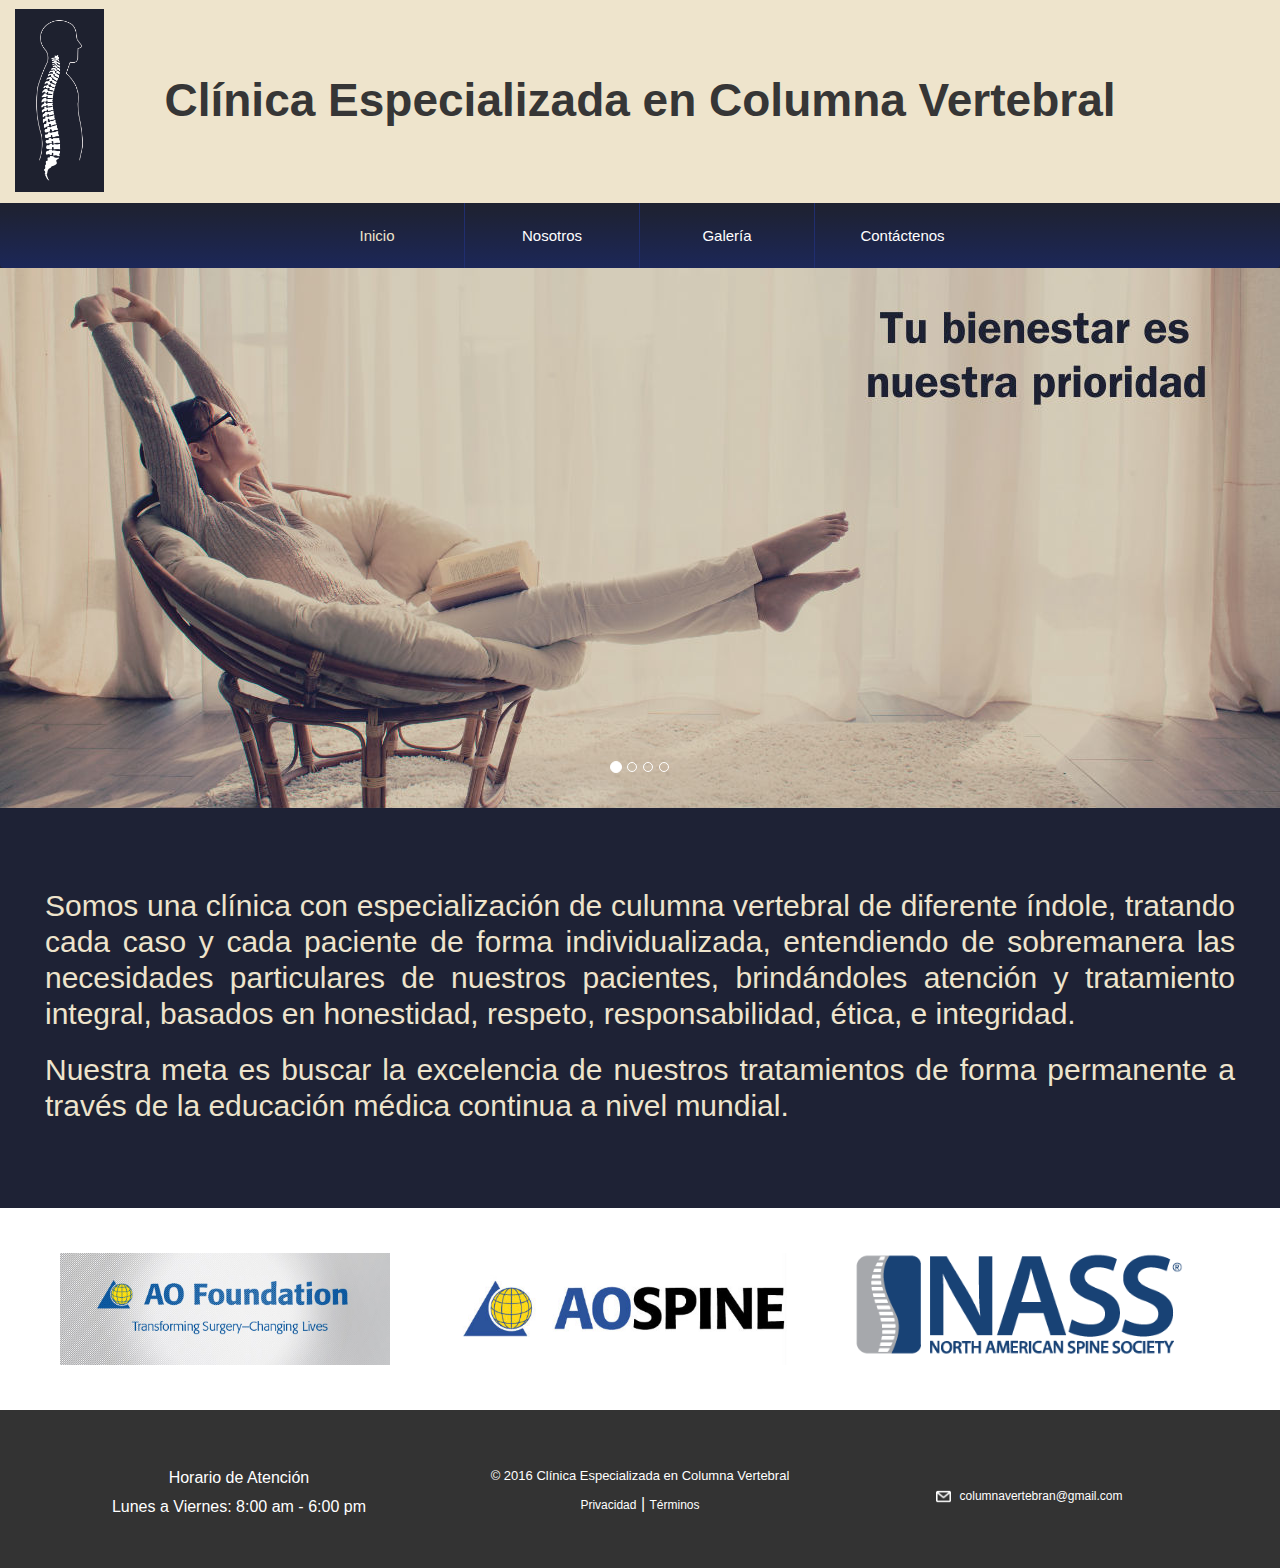
==== index.html @ 1b7882a1 "add new page galery and assets" ====
<!DOCTYPE html>
 <html>
<head>
    <meta charset="utf-8">
    <meta name="viewport" content="width=device-width, initial-scale=1.0, user-scalable=no">
<title>Cl&iacute;nica de Columna Vetebral</title>
	    <link rel="stylesheet" type="text/css" href="css/bootstrap.css">
 <link rel="stylesheet" type="text/css" href="css/all.css">
  <link rel="stylesheet" type="text/css" href="css/figuras.css">
 <link rel="stylesheet" type="text/css" href="css/fonts.css">
</head>

<div class="contenedor">
<header>

<img src="images/logo.png">
<h1>Clínica Especializada en Columna Vertebral</h1>

</header>

<nav class="navbar navbar-default">
  <div class="container-fluid">
    <!-- Brand and toggle get grouped for better mobile display -->
    <div class="navbar-header">
      <button type="button" class="navbar-toggle collapsed" data-toggle="collapse" data-target="#bs-example-navbar-collapse-1" aria-expanded="false">
        <span class="sr-only">Toggle navigation</span>
        <span class="icon-bar"></span>
        <span class="icon-bar"></span>
        <span class="icon-bar"></span>
      </button>
    </div>

    <!-- Collect the nav links, forms, and other content for toggling -->
    <div class="collapse navbar-collapse" id="bs-example-navbar-collapse-1">
      <ul class="nav navbar-nav">
        <li class="active"><a href="index.html" class="borde">Inicio <span class="sr-only">(current)</span></a></li>
        <li class="dropdown menu-1 borde">
          <a href="#" class="dropdown-toggle" data-toggle="dropdown" role="button" aria-haspopup="true" aria-expanded="false">Nosotros</a>
          <ul class="dropdown-menu menu-2">
            <li><a href="acerca.html">Dr. Mario Bran</a></li>
            <li><a href="acerca_sofia.html">Sofia Hernández</a></li>
          </ul>
        </li>
        <li><a href="galeria.html" class="borde">Galer&iacute;a</a></li>
        <li><a href="#">Contáctenos</a></li>

      </ul>
    </div><!-- /.navbar-collapse -->
  </div><!-- /.container-fluid -->
</nav>

<body>

<div id="myCarousel" class="carousel slide" data-ride="carousel">

  <!-- Indicators -->
  <ol class="carousel-indicators">
    <li data-target="#myCarousel" data-slide-to="0" class="active"></li>
    <li data-target="#myCarousel" data-slide-to="1"></li>
    <li data-target="#myCarousel" data-slide-to="2"></li>
    <li data-target="#myCarousel" data-slide-to="3"></li>
  </ol>

  <!-- Wrapper for slides -->
  <div class="carousel-inner" role="listbox">
    <div class="item active">
      <img src="images/sliderejemplo2.jpg" alt="bienestar">
    </div>

    <div class="item">
        <img src="images/slider muestra.jpg" alt="muestra">

    </div>

  <div class="item">
    <img src="images/doc.jpg" alt="doctor">
    </div>

    <div class="item">
    <img src="images/slidercolumna.jpg" alt="columna">
    </div>



  </div>

  <!-- Left and right controls -->
  <!--a class="left carousel-control" href="#myCarousel" role="button" data-slide="prev">
    <span class="glyphicon glyphicon-chevron-left" aria-hidden="true"></span>
    <span class="sr-only">Previous</span>
  </a>
  <a class="right carousel-control" href="#myCarousel" role="button" data-slide="next">
    <span class="glyphicon glyphicon-chevron-right" aria-hidden="true"></span>
    <span class="sr-only">Next</span>
  </a-->
</div>

<section class="bienvenida">
<h2>
Somos una clínica con especialización de culumna vertebral de diferente índole, tratando cada caso y cada paciente de forma individualizada, entendiendo de sobremanera las necesidades particulares de nuestros pacientes, brindándoles atención y tratamiento integral, basados en honestidad, respeto, responsabilidad, ética, e integridad.
<h2>
Nuestra meta es buscar la excelencia de nuestros tratamientos de forma permanente a través de la educación médica continua a nivel mundial.
</h2>

</section>

<section class="asociados">
<div class="row">

<div class="col-md-4">
<img src="images/aofundation logo.jpg">
</div>

<div class="col-md-4">
<img src="images/aospine.jpg">
</div>

<div class="col-md-4">
<img src="images/nasslogo.png">
</div>

</div>


</section>

<footer>
  <div class="row">

  <div class="col-md-4">
  <div class="horario">
  <h3>Horario de Atenci&oacute;n</h3>
  <p>Lunes a Viernes: 8:00 am - 6:00 pm</p>
  </div>
  </div>

  <div class="col-md-4">
  <div class="terminos">
  <h2>&copy; 2016 Cl&iacute;nica Especializada en Columna Vertebral</h2>
  <p><a href="privacidad">Privacidad</a> | <a href="terminos">T&eacute;rminos</a></p>
  </div>
  </div>

  <div class="col-md-4">
  <div class="correo">
  <img src="images/sobre.png"><p><a href="mailto:columnavertebran@gmail.com">columnavertebran@gmail.com</p></a>
  </div>
  </div>
  </div>
</footer>

</div>

<script src="js/jquery.js"></script>
<script src="js/bootstrap.min.js"></script>
<script type="text/javascript">

// Dropdown Menu Fade
jQuery(document).ready(function(){
  $(".menu-1").hover(
      function() { $('.menu-2', this).stop().fadeIn("fast");
      },
      function() { $('.menu-2', this).stop().fadeOut("fast");
  });
});

</script>
</body>

</html>
---- css/all.css ----
*{
text-decoration: none !important;
outline: 0 !important;
}
.row {
  margin: 0 !important;
  padding: 0;
}
body {
	-webkit-font-smoothing: antialiased;
	background-color: #1E2235
}
.contenedor{
	width: 1280px;
	margin: auto;
  -webkit-box-shadow: 0px 0px 9px 1px rgba(0,0,0,0.32);
-moz-box-shadow: 0px 0px 9px 1px rgba(0,0,0,0.32);
box-shadow: 0px 0px 9px 1px rgba(0,0,0,0.32);
}
header {
    background-color: #EEE4CC;
    position: relative;
    height: 203px;
}
header h1 {
    text-align: center;
    /* padding: 35px; */
    position: relative;
    font-family: 'Helvetica';
    font-weight: bold;
    top: -158px;
    font-size: 46px;
    color: #363636;
}
header img {
    width: 119px;
    padding: 15px;
    position: relative;
    top: -6px;
}
.navbar-default{
	border: transparent;
  margin-bottom: 0;
}
.navbar-nav {
    width: 700px;
    margin: auto;
    text-align: center;
    float: none;
}
.navbar-nav > li {
    float: left;
    width: 25%;
}
.navbar-default .navbar-nav > li > a {
    color: #fff;
    font-size: 15px;
    font-weight: 500;
    transition: all 0.3s ease;
 -webkit-transition: all 0.3s ease;
 -moz-transition: all 0.3s ease;
 -o-transition: all 0.3s ease;
 -ms-transition: all 0.3s ease;
}
.borde{
  border-right: 1px solid #202e6f;
}
.navbar-default .navbar-nav > li > a:hover {
  color: #eee4cc;
  transition: all 0.3s ease;
 -webkit-transition: all 0.3s ease;
 -moz-transition: all 0.3s ease;
 -o-transition: all 0.3s ease;
 -ms-transition: all 0.3s ease;
}
.navbar-default .navbar-nav > li > a:focus{
  color: #eee4cc;
  transition: all 0.3s ease;
 -webkit-transition: all 0.3s ease;
 -moz-transition: all 0.3s ease;
 -o-transition: all 0.3s ease;
 -ms-transition: all 0.3s ease;
}
.navbar-nav > li > a {
    padding-top: 23px;
    padding-bottom: 22px;
    color: #fff;
}
.navbar-default .navbar-nav > .active > a, .navbar-default .navbar-nav > .active > a:hover, .navbar-default .navbar-nav > .active > a:focus {
    color: #eee4cc;
    background-color: transparent;
}
nav {
position: relative;
height: 65px;
background: rgba(30,33,47,1);
border: none;
background: -moz-linear-gradient(top, rgba(30,33,47,1) 0%, rgba(28,39,88,1) 100%);
background: -webkit-gradient(left top, left bottom, color-stop(0%, rgba(30,33,47,1)), color-stop(100%, rgba(28,39,88,1)));
background: -webkit-linear-gradient(top, rgba(30,33,47,1) 0%, rgba(28,39,88,1) 100%);
background: -o-linear-gradient(top, rgba(30,33,47,1) 0%, rgba(28,39,88,1) 100%);
background: -ms-linear-gradient(top, rgba(30,33,47,1) 0%, rgba(28,39,88,1) 100%);
background: linear-gradient(to bottom, rgba(30,33,47,1) 0%, rgba(28,39,88,1) 100%);
filter: progid:DXImageTransform.Microsoft.gradient( startColorstr='#1e212f', endColorstr='#1c2758', GradientType=0 );
}
nav ul{
width: 60%;
margin: auto;
}
.bienvenida {
    padding: 45px;
    text-align: justify;
    height: 400px;
}
.bienvenida h2 {
    color: #eee4cc;
    line-height: 36px;
    font-family: 'Helvetica';
    position: relative;
    top: 15px;
}
.asociados {
    position: relative;
    padding: 45px;
    background: #fff;
}
.asociados .col-md-4{
	    width: 33.33333333%;
}
.asociados img {
	width: 90%;
}
footer {
    background: #333333;
    position: relative;
    padding: 3%;
    color:#fff;
}
footer .col-md-4 img {
    width: 15px;
    position: relative;
    top: 36px;
    left: 80px;
}

footer .row .col-md-4 .horario h3 {
    font-size: 16px;
    position: relative;
    text-align: center;
    font-family: 'Helvetica';

}
footer .row .col-md-4 p {
    font-size: 16px;
    position: relative;
	text-align: center;
    font-family: 'Helvetica';
}
footer .row .col-md-4 .terminos h2 {
    font-size: 13px;
    font-family: 'Helvetica';
    position: relative;
    text-align: center;
}
footer .row .col-md-4 p a {
    text-align: center;
    font-size: 12px;
    color: #fff;
}
footer .row .col-md-4 .correo p {
    font-size: 12px;
    text-align: center;
    font-family: 'Helvetica';
    position: relative;
    top: 19px;
}


.acerca {
    position: relative;
    padding: 45px;
    background: #EEE4CC;
    height: auto;
}

.acerca .row {
    padding-top: 60px;
}

.infodr h1{
    font-family: 'helvetica';
    font-size: 34px;
    font-weight: bold;
    color: #1E2235;
    margin-bottom: 0;
}
.infodr h2{
    font-size: 24px;
    text-align: justify;
    color: #1E2235;
    margin-top: 5px;
    font-style: italic;
    font-family: 'helvetica';
}
.infodr p{
    font-size: 18px;
    text-align: justify;
    color: #1E2235;
    font-family: 'helvetica';
}

.bordefoto {
    padding: 63% 53%;
    top: 100px;
    position: absolute;
    border: rgba(176, 224, 230, 0.38) 1px solid;
    border-radius: 3px;
}
.fotodr img {
    padding-top: 28px;
    padding-left: 10px;
    top: 88px;
    position: relative;
}
.col-md-push-6 {
    left: 5%;
}
.col-md-push-4 {
    padding: 0;
    left: 0;
    width: 710px;
}
.dropdown-menu{
  padding: 0;
}
.dropdown-menu > li > a{
background: #1e212f;
padding: 10px 20px;
color: #fff;
transition: all 0.3s ease;
-webkit-transition: all 0.3s ease;
-moz-transition: all 0.3s ease;
-o-transition: all 0.3s ease;
-ms-transition: all 0.3s ease;
}
.infosf h1{
    font-family: 'helvetica';
    font-size: 34px;
    font-weight: bold;
    color:#eee4cc;
    margin-bottom: 0;
}
.infosf h2{
    font-size: 24px;
    text-align: justify;
    color:#eee4cc;
    margin-top: 5px;
    font-style: italic;
    font-family: 'helvetica';
}
.infosf p{
    font-size: 18px;
    text-align: justify;
    color:#eee4cc;
    font-family: 'helvetica';
}
.acercas {
    position: relative;
    padding: 100px 45px;
    color:#eee4cc;
    height:700px;
}
.acercas .bordefoto {
  padding: 63% 53%;
 top: 14px;
 position: absolute;
 border: rgba(176, 224, 230, 0.38) 1px solid;
 border-radius: 3px;
}
.acercas .fotodr img {
  padding-top: 28px;
  top: 0;
   padding-left: 10px;
}
.acercas .col-md-push-6 {
     left: 0;
}
.acercas .col-md-push-4 {
  padding: 0;
  left: 5%;
  width: 710px;
}
.galery{
  padding: 30px 0;
  background: #eee4cc;
}
.img-galery {
    padding: 0;
    height: 396px;
    margin: 0;
    margin-bottom: 30px;
    overflow: hidden;
    position: relative;
}
.overlay_galery {
    background: rgba(30, 33, 47, 0);
    position: absolute;
    width: 100%;
    border: 4px solid #1e212f;
    padding-top: 40%;
    height: 396px;
    text-align: center;
    transition: all 0.3s ease;
    -webkit-transition: all 0.3s ease;
    -moz-transition: all 0.3s ease;
    -o-transition: all 0.3s ease;
    -ms-transition: all 0.3s ease;
    z-index: 1;
}
.img-galery > a > .overlay_galery img {
    transition: all 0.3s ease;
    opacity: 0;
    width: 46px;
    height: 46px;
    position: relative;
    top: 0;
    left: 0;
}
.img-galery img {
    width: 200%;
    height: auto;
    position: absolute;
    top: 0;
    left: -45%;
}
.overlay_galery:hover{
background: rgba(30, 33, 47, 0.7);
position: absolute;
width: 100%;
height: 100%;
transition: all 0.3s ease;
-webkit-transition: all 0.3s ease;
-moz-transition: all 0.3s ease;
-o-transition: all 0.3s ease;
-ms-transition: all 0.3s ease;
z-index: 1;
}
.img-galery  > a >.overlay_galery:hover img {
    opacity: 1;
    width: auto;
    transition: all 0.3s ease;
}
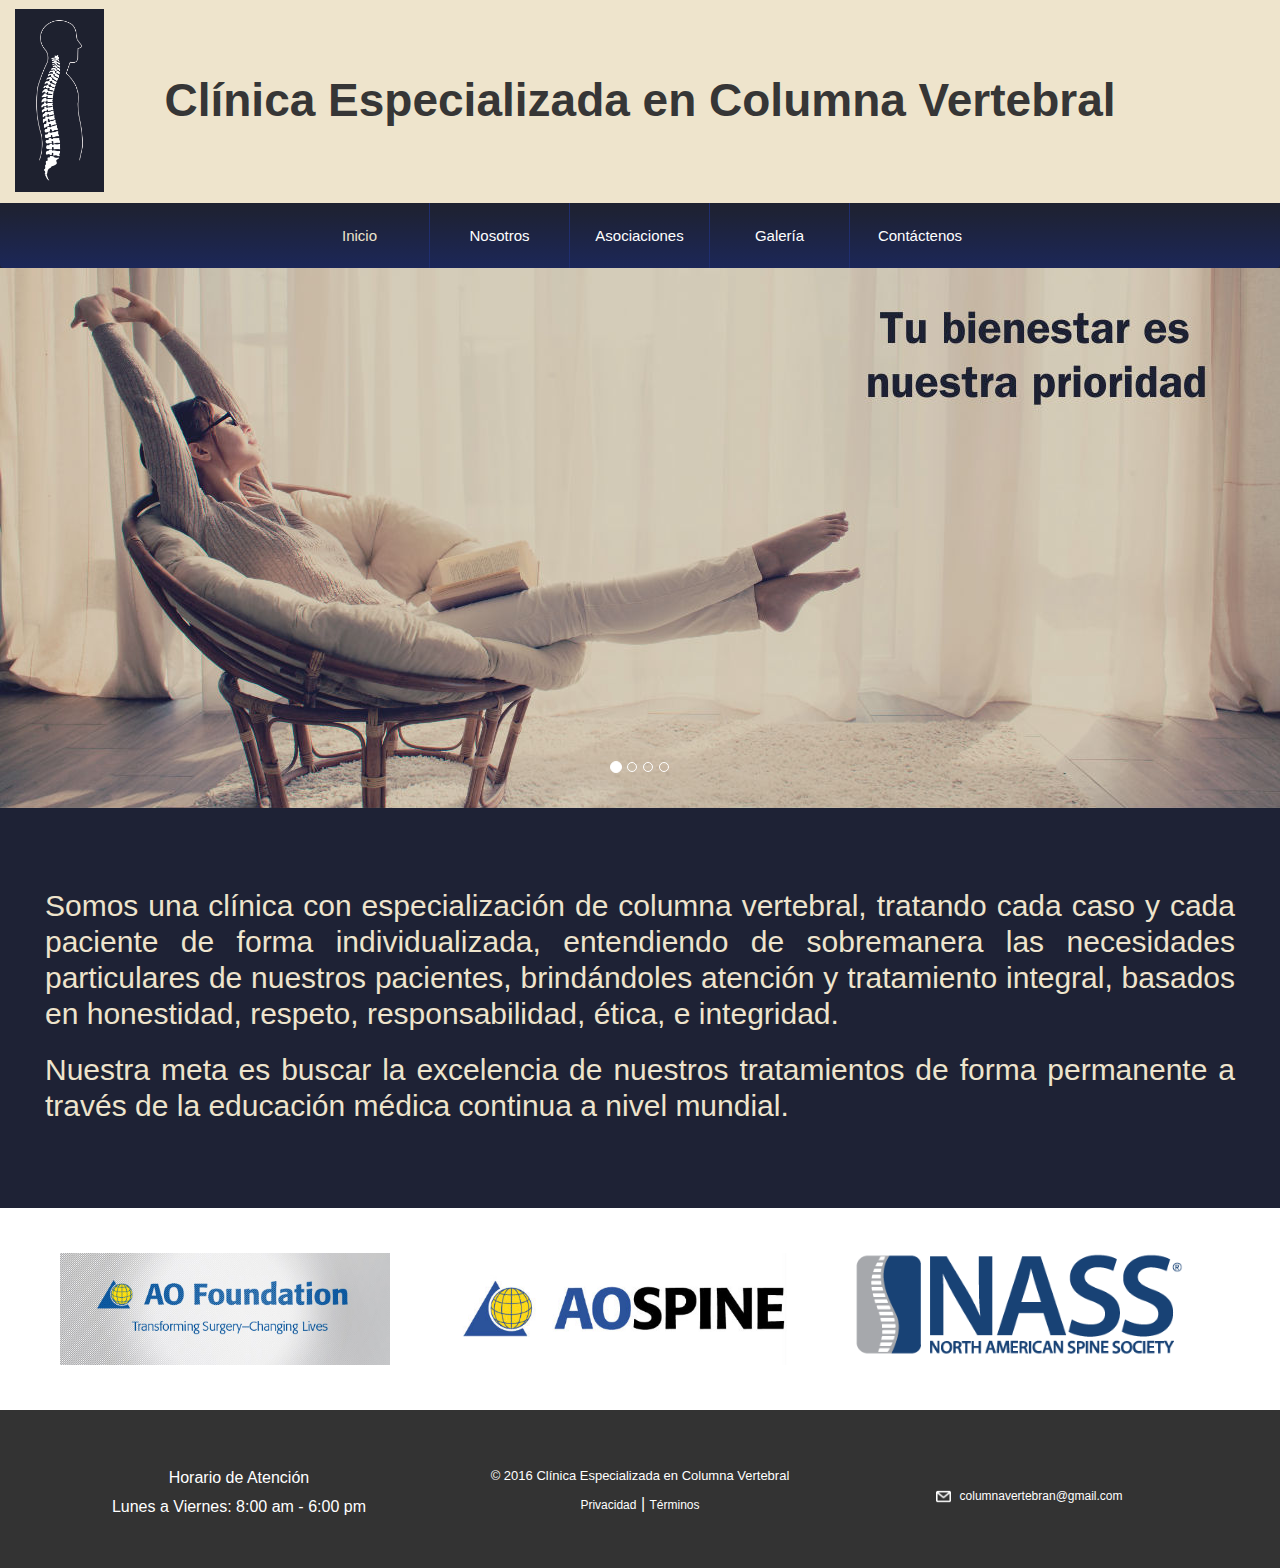
==== commit cb3c067d: "added new files and pages" ====
--- a/index.html
+++ b/index.html
@@ -39,6 +39,13 @@
           <ul class="dropdown-menu menu-2">
             <li><a href="acerca.html">Dr. Mario Bran</a></li>
             <li><a href="acerca_sofia.html">Sofia Hernández</a></li>
+          </ul>
+        </li>
+        <li class="dropdown menu-1 borde">
+          <a href="#" class="dropdown-toggle" data-toggle="dropdown" role="button" aria-haspopup="true" aria-expanded="false">Asociaciones</a>
+          <ul class="dropdown-menu menu-2">
+            <li><a href="nacionales.html">Nacionales</a></li>
+            <li><a href="internacionales.html">Internacionales</a></li>
           </ul>
         </li>
         <li><a href="galeria.html" class="borde">Galer&iacute;a</a></li>
@@ -97,7 +104,7 @@
 
 <section class="bienvenida">
 <h2>
-Somos una clínica con especialización de culumna vertebral de diferente índole, tratando cada caso y cada paciente de forma individualizada, entendiendo de sobremanera las necesidades particulares de nuestros pacientes, brindándoles atención y tratamiento integral, basados en honestidad, respeto, responsabilidad, ética, e integridad.
+Somos una clínica con especialización de columna vertebral, tratando cada caso y cada paciente de forma individualizada, entendiendo de sobremanera las necesidades particulares de nuestros pacientes, brindándoles atención y tratamiento integral, basados en honestidad, respeto, responsabilidad, ética, e integridad.
 <h2>
 Nuestra meta es buscar la excelencia de nuestros tratamientos de forma permanente a través de la educación médica continua a nivel mundial.
 </h2>
--- a/css/all.css
+++ b/css/all.css
@@ -50,7 +50,7 @@
 }
 .navbar-nav > li {
     float: left;
-    width: 25%;
+    width: 20%;
 }
 .navbar-default .navbar-nav > li > a {
     color: #fff;
@@ -179,7 +179,7 @@
 .acerca {
     position: relative;
     padding: 45px;
-    background: #EEE4CC;
+    background: #1e212f;
     height: auto;
 }
 
@@ -191,13 +191,13 @@
     font-family: 'helvetica';
     font-size: 34px;
     font-weight: bold;
-    color: #1E2235;
+    color: #EEE4CC;
     margin-bottom: 0;
 }
 .infodr h2{
     font-size: 24px;
     text-align: justify;
-    color: #1E2235;
+    color: #EEE4CC;
     margin-top: 5px;
     font-style: italic;
     font-family: 'helvetica';
@@ -205,13 +205,12 @@
 .infodr p{
     font-size: 18px;
     text-align: justify;
-    color: #1E2235;
-    font-family: 'helvetica';
-}
-
+    color: #EEE4CC;
+    font-family: 'helvetica';
+}
 .bordefoto {
     padding: 63% 53%;
-    top: 100px;
+    top: 120px;
     position: absolute;
     border: rgba(176, 224, 230, 0.38) 1px solid;
     border-radius: 3px;
@@ -219,7 +218,7 @@
 .fotodr img {
     padding-top: 28px;
     padding-left: 10px;
-    top: 88px;
+    top: 105px;
     position: relative;
 }
 .col-md-push-6 {
@@ -350,3 +349,55 @@
     width: auto;
     transition: all 0.3s ease;
 }
+.view {
+    position: relative;
+    top: 165px;
+    background: #eee4cc;
+    border: 1px solid #fff;
+    font-size: 15px;
+    padding: 10px 16px;
+    text-align: center;
+    font-weight: bold;
+    color: #1e212f;
+    border-radius: 40px;
+    margin: auto;
+    float: none;
+    width: 190px;
+    display: block;
+    transition: all 0.3s ease;
+}
+.view:hover{
+  background: #fff;
+  transition: all 0.3s ease;
+}
+.cv{
+  top: 180px;
+}
+.modal-lg {
+    width: 100%;
+    margin: 0;
+}
+.modal-body .col-md-6 .img-galery img {
+    width: 100%;
+    height: auto;
+    position: relative;
+    top: 0;
+    left: 0;
+}
+.modal-body .col-md-6 .img-galery > a > .overlay_galery img {
+    transition: all 0.3s ease;
+    opacity: 0;
+    width: 46px;
+    height: 46px;
+    position: relative;
+    top: 0;
+    left: 0;
+}
+.modal-body .col-md-6 .img-galery  > a >.overlay_galery:hover img {
+    opacity: 1;
+    width: auto;
+    transition: all 0.3s ease;
+}
+.modal-body .col-md-6 .overlay_galery {
+  padding-top: 28%;
+}
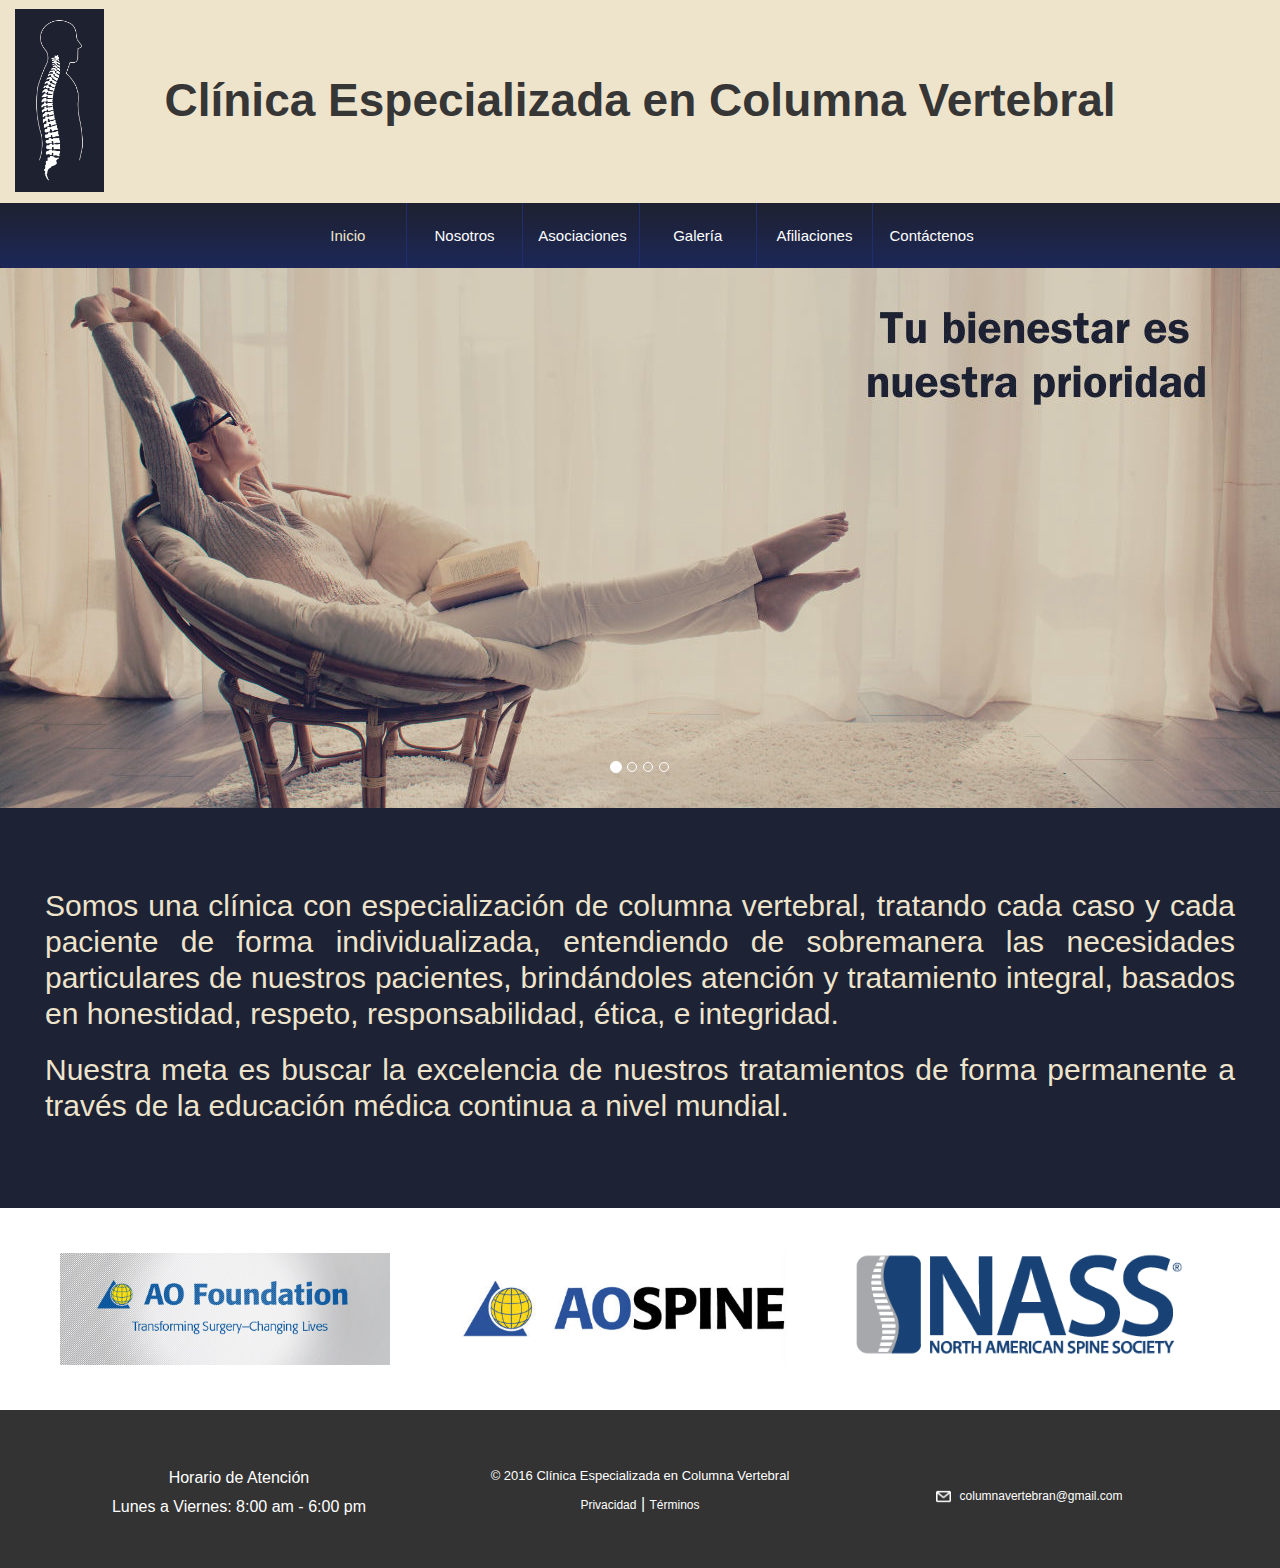
==== commit 79eba1da: "website finish" ====
--- a/index.html
+++ b/index.html
@@ -49,7 +49,8 @@
           </ul>
         </li>
         <li><a href="galeria.html" class="borde">Galer&iacute;a</a></li>
-        <li><a href="#">Contáctenos</a></li>
+        <li><a href="afiliaciones.html" class="borde">Afiliaciones</a></li>
+        <li><a href="contacto.html">Contáctenos</a></li>
 
       </ul>
     </div><!-- /.navbar-collapse -->
--- a/css/all.css
+++ b/css/all.css
@@ -50,7 +50,7 @@
 }
 .navbar-nav > li {
     float: left;
-    width: 20%;
+    width: 16.6666666%;
 }
 .navbar-default .navbar-nav > li > a {
     color: #fff;
@@ -89,6 +89,12 @@
 .navbar-default .navbar-nav > .active > a, .navbar-default .navbar-nav > .active > a:hover, .navbar-default .navbar-nav > .active > a:focus {
     color: #eee4cc;
     background-color: transparent;
+}
+.afiliaciones img{
+  border: 1px solid #ccc;
+}
+.afiliaciones .col-md-4{
+  margin-bottom: 50px;
 }
 nav {
 position: relative;
@@ -295,7 +301,7 @@
 }
 .img-galery {
     padding: 0;
-    height: 396px;
+    height: 345px;
     margin: 0;
     margin-bottom: 30px;
     overflow: hidden;
@@ -307,7 +313,7 @@
     width: 100%;
     border: 4px solid #1e212f;
     padding-top: 40%;
-    height: 396px;
+    height: 345px;
     text-align: center;
     transition: all 0.3s ease;
     -webkit-transition: all 0.3s ease;
@@ -326,11 +332,12 @@
     left: 0;
 }
 .img-galery img {
-    width: 200%;
+    width: 100%;
     height: auto;
     position: absolute;
     top: 0;
-    left: -45%;
+    left: 0;
+    top: 0;
 }
 .overlay_galery:hover{
 background: rgba(30, 33, 47, 0.7);
@@ -374,8 +381,8 @@
   top: 180px;
 }
 .modal-lg {
-    width: 100%;
-    margin: 0;
+    width: 1280px;
+    margin: 0 auto;
 }
 .modal-body .col-md-6 .img-galery img {
     width: 100%;
@@ -401,3 +408,255 @@
 .modal-body .col-md-6 .overlay_galery {
   padding-top: 28%;
 }
+.galery .overlay_galery{
+ padding-top: 27%;
+}
+.body_contacto{
+  background: #EEE4CC;
+  padding: 40px;
+}
+.body_contacto .col-md-12{
+  margin-bottom: 20px;
+}
+.infodr a{
+  color: #1087ea;
+}
+.banner_c img{
+width: 100%;
+}
+.form_body{
+  padding: 20px;
+  -webkit-box-shadow: 3px 3px 0px -1px rgba(0,0,0,0.4);
+-moz-box-shadow: 3px 3px 0px -1px rgba(0,0,0,0.4);
+box-shadow: 3px 3px 0px -1px rgba(0,0,0,0.4);
+    background: rgba(255,255,255,1);
+    background: -moz-linear-gradient(top, rgba(255,255,255,1) 0%, rgba(255,255,255,0.11) 100%);
+    background: -webkit-gradient(left top, left bottom, color-stop(0%, rgba(255,255,255,1)), color-stop(100%, rgba(255,255,255,0.11)));
+    background: -webkit-linear-gradient(top, rgba(255,255,255,1) 0%, rgba(255,255,255,0.11) 100%);
+    background: -o-linear-gradient(top, rgba(255,255,255,1) 0%, rgba(255,255,255,0.11) 100%);
+    background: -ms-linear-gradient(top, rgba(255,255,255,1) 0%, rgba(255,255,255,0.11) 100%);
+    background: linear-gradient(to bottom, rgba(255,255,255,1) 0%, rgba(255,255,255,0.11) 100%);
+    filter: progid:DXImageTransform.Microsoft.gradient( startColorstr='#ffffff', endColorstr='#ffffff', GradientType=0 );
+}
+#map2{
+  margin-top: 30px;
+  display: inline-block;
+}
+.send-btn{
+text-align: center;
+float: left;
+width: 100%;
+padding: 25px;
+}
+.send-btn button{
+  padding: 12px 40px;
+  border: none;
+  background: rgba(30,33,47,1);
+    border: none;
+    background: -moz-linear-gradient(top, rgba(30,33,47,1) 0%, rgba(28,39,88,1) 100%);
+    background: -webkit-gradient(left top, left bottom, color-stop(0%, rgba(30,33,47,1)), color-stop(100%, rgba(28,39,88,1)));
+    background: -webkit-linear-gradient(top, rgba(30,33,47,1) 0%, rgba(28,39,88,1) 100%);
+    background: -o-linear-gradient(top, rgba(30,33,47,1) 0%, rgba(28,39,88,1) 100%);
+    background: -ms-linear-gradient(top, rgba(30,33,47,1) 0%, rgba(28,39,88,1) 100%);
+    background: linear-gradient(to bottom, rgba(30,33,47,1) 0%, rgba(28,39,88,1) 100%);
+    filter: progid:DXImageTransform.Microsoft.gradient( startColorstr='#1e212f', endColorstr='#1c2758', GradientType=0 );
+    color: #fff;
+}
+.info{
+  text-align: center;
+}
+.body_asociados{
+  background: #EEE4CC;
+padding: 80px 30px;
+text-align: center;
+}
+.body_asociados h1 {
+    font-weight: bold;
+    font-size: 50px;
+    color: #1e212f;
+    margin: 0;
+}
+.body_asociados .col-md-12 p {
+    font-size: 24px;
+    color: #1e212f;
+    font-weight: bold;
+    margin: 60px 0;
+}
+.datos{
+text-align: center;
+padding-top: 20px;
+}
+.body_asociados .col-md-12 .col-md-6:nth-child(1) img{
+width: 90%;
+margin-top: 80px;
+}
+.datos h4{
+  margin-bottom: 30px;
+}
+
+@media (min-width: 320px) and (max-width: 484px){
+  .contenedor{
+    width: 100%;
+  }
+  header img {
+    width: 90px;
+    padding: 15px;
+    position: relative;
+    margin: auto;
+    float: none;
+    display: block;
+}
+header h1 {
+    text-align: center;
+    /* padding: 35px; */
+    position: relative;
+    font-family: 'Helvetica';
+    font-weight: bold;
+    top: 0;
+    font-size: 20px;
+    display: block;
+    color: #363636;
+    left: 0;
+    margin-top: 0;
+}
+header{
+  height: auto;
+  padding-bottom: 10px;
+}
+nav{
+  height: auto;
+}
+.navbar-nav{
+  width: 100%;
+}
+.navbar-nav > li{
+  width: 100%;
+}
+.container-fluid > .navbar-collapse{
+  margin-right: 0;
+  margin-left: 0;
+}
+.container-fluid {
+    padding-right: 0;
+    padding-left: 0;
+   }
+   .container > .navbar-header, .container-fluid > .navbar-header, .container > .navbar-collapse, .container-fluid > .navbar-collapse {
+    margin-right: 0;
+    margin-left: 0;
+}
+.borde{
+  border-right: transparent;
+}
+.dropdown-menu {
+    padding: 0;
+    width: 100%;
+    text-align: center;
+}
+.dropdown-menu > li > a{
+      border-bottom: 1px solid #1e233b;
+}
+.bienvenida{
+  height: auto;
+}
+.bienvenida h2{
+  font-size: 18px;
+}
+.bienvenida h2 {
+    color: #eee4cc;
+    line-height: 28px;
+    font-family: 'Helvetica';
+    position: relative;
+    top: 0;
+    font-size: 18px;
+    margin-top: 0;
+}
+.bienvenida {
+    padding: 25px;
+    text-align: left;
+    height: auto;
+}
+.asociados .col-md-4{
+  width: 100%;
+  margin-bottom: 15px;
+}
+footer .col-md-4 img{
+  display: none;
+}
+footer .row .col-md-4 .correo p{
+  top: 0;
+}
+.col-md-push-6 {
+    left: 0;
+    width: 100%;
+    text-align: center;
+    position: absolute;
+    top: 30px;
+}
+.col-md-push-4 {
+    padding: 0;
+    left: 0;
+    width: 100%;
+    /* top: 579px; */
+    margin-top: 450px;
+}
+.fotodr img{
+  width: 80%;
+  top: 0;
+}
+.bordefoto{
+  border: none;
+}
+.acerca{
+  padding: 45px 30px;
+}
+.infodr h1{
+  font-size: 20px;
+}
+.infodr h2 {
+    font-size: 14px;
+    }
+.infodr p {
+    font-size: 18px;
+    text-align:
+  }
+.view{
+ top: 40px;
+}
+.cv {
+    top: 60px;
+}
+.modal-lg {
+    width: 100%;
+    margin: 0 auto;
+}
+.img-galery{
+  height: 201px;
+}
+.overlay_galery{
+  height: 201px;
+}
+.acercas .bordefoto {
+    padding: 0;
+    top: 0;
+    position: relative;
+    border: rgba(176, 224, 230, 0.38) 1px solid;
+   }
+ .acercas {
+     position: relative;
+     padding: 50px 31px;
+     color: #eee4cc;
+     height: auto;
+ }
+ .acercas .col-md-push-4 {
+     padding: 0;
+     left: 0;
+     width: 100%;
+      margin-top: 350px;
+ }
+ .infosf p{
+   text-align: left;
+ }
+.galery .overlay_galery{
+padding-top: 27%;
+}
+}
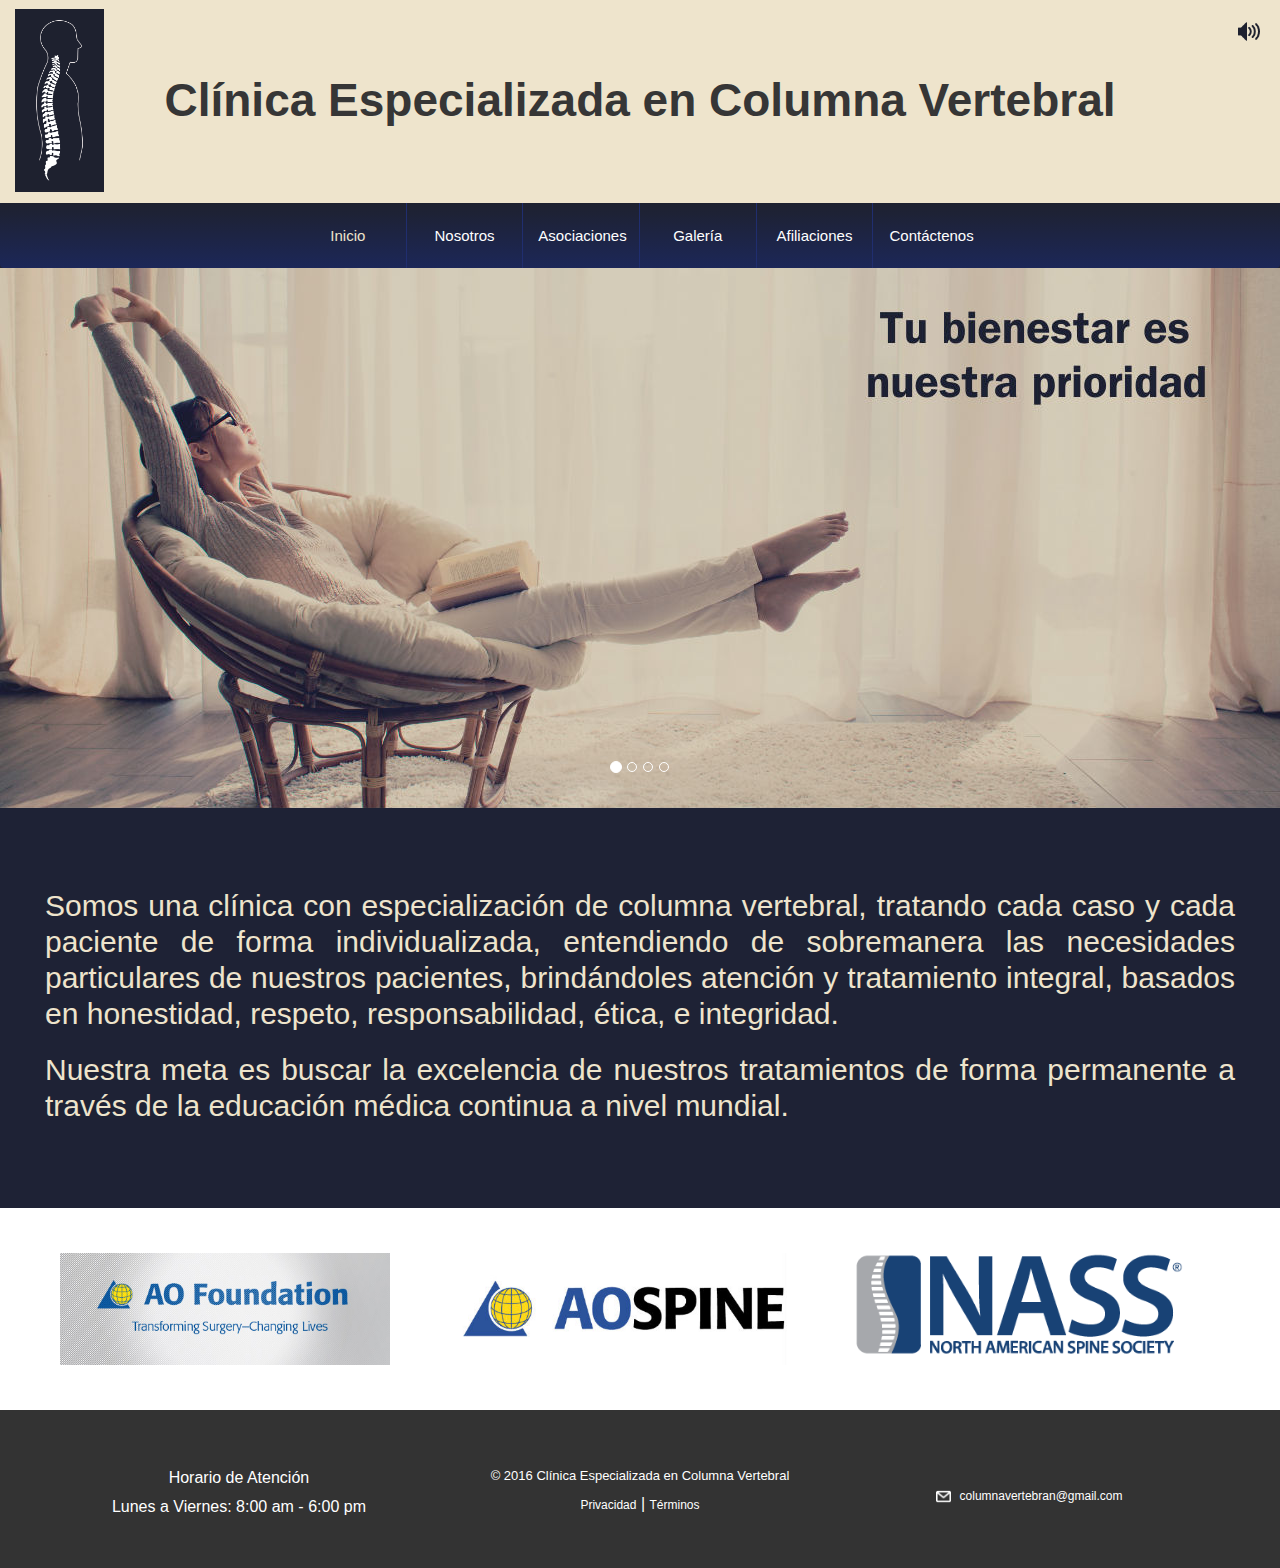
==== commit 8c0bf1e4: "add new files" ====
--- a/index.html
+++ b/index.html
@@ -15,7 +15,12 @@
 
 <img src="images/logo.png">
 <h1>Clínica Especializada en Columna Vertebral</h1>
-
+<div class="play_pause">
+  <div id="buttonbar">
+      <button id="play" onclick="audioplay()">&gt;</button>
+
+  </div>
+</div>
 </header>
 
 <nav class="navbar navbar-default">
@@ -156,9 +161,47 @@
   </div>
   </div>
 </footer>
-
-</div>
-
+<audio id="audio1" autoplay loop>
+//  Replace these with your own files.
+     <source src="musica3.mp3" type="audio/mp3" />
+     <source src="musica3.ogg" type="audio/ogg" />
+     HTML5 Audio is required for this example.
+</audio>
+</div>
+<script type="text/javascript">
+
+function audioplay() {
+
+       var audio = document.getElementById("audio1");
+
+       var button = document.getElementById("play");
+
+       if (audio.paused) {
+
+          audio.play();
+
+          button.textContent = "||";
+
+        $(button).addClass("clase_en_play");
+
+        $(button).removeClass("clase_en_pausa");
+
+       } else {
+
+          audio.pause();
+
+          button.textContent = ">";
+
+
+        $(button).removeClass("clase_en_play");
+
+        $(button).addClass("clase_en_pausa");
+
+       }
+
+    }
+
+</script>
 <script src="js/jquery.js"></script>
 <script src="js/bootstrap.min.js"></script>
 <script type="text/javascript">
--- a/css/all.css
+++ b/css/all.css
@@ -493,7 +493,56 @@
 .datos h4{
   margin-bottom: 30px;
 }
+#buttonbar {
+    position: absolute;
+    right: 20px;
+    top: 20px;
+}
+.sound2{
+  position: absolute;
+left: 3px;
+top: 29px;
+}
+.sound2 img{
+  width: 23px;
+}
+.sound .icon2{
+  width: 30px;
+top: 1px;
+position: relative;
+}
+#play {
+    height: 22px;
+    border: none;
+    background: url(../images/volume-high.png) 50%;
+    background-size: 100%;
+    width: 22px;
+    background-repeat: no-repeat;
+    color: transparent;
 
+
+}
+#play:hover{
+  background: url(../images/volume-mute2.png) 50% !important;
+  background-size: 100% !important;
+  width: 21px !important;
+  height: 20px !important;
+  background-repeat: no-repeat !important;
+}
+/*.active {
+    background: url(../images/hover2.png) 50% !important;
+    background-size: 100% !important;
+    width: 30px !important;
+    height: 30px !important;
+    background-repeat: no-repeat !important;
+}*/
+.clase_en_pausa {
+    background: url(../images/volume-mute2.png) 50% !important;
+    background-size: 100% !important;
+    width: 21px !important;
+    height: 20px !important;
+    background-repeat: no-repeat !important;
+}
 @media (min-width: 320px) and (max-width: 484px){
   .contenedor{
     width: 100%;
@@ -659,4 +708,212 @@
 .galery .overlay_galery{
 padding-top: 27%;
 }
-}
+.body_asociados .col-md-12 p {
+    font-size: 18px;
+  }
+.body_asociados img{
+  width: 100%;
+  margin-top: 20px;
+}
+.img-galery img {
+    width: 125%;
+    left: -35px;
+}
+.body_contacto {
+    background: #EEE4CC;
+    padding: 40px 0;
+}
+}
+@media (min-width: 568px) and (max-width: 736px){
+  .contenedor{
+    width: 100%;
+  }
+  header img {
+    width: 90px;
+    padding: 15px;
+    position: relative;
+    margin: auto;
+    float: none;
+    display: block;
+}
+header h1 {
+    text-align: center;
+    /* padding: 35px; */
+    position: relative;
+    font-family: 'Helvetica';
+    font-weight: bold;
+    top: 0;
+    font-size: 20px;
+    display: block;
+    color: #363636;
+    left: 0;
+    margin-top: 0;
+}
+header{
+  height: auto;
+  padding-bottom: 10px;
+}
+nav{
+  height: auto;
+}
+.navbar-nav{
+  width: 100%;
+}
+.navbar-nav > li{
+  width: 100%;
+}
+.container-fluid > .navbar-collapse{
+  margin-right: 0;
+  margin-left: 0;
+}
+.container-fluid {
+    padding-right: 0;
+    padding-left: 0;
+   }
+   .container > .navbar-header, .container-fluid > .navbar-header, .container > .navbar-collapse, .container-fluid > .navbar-collapse {
+    margin-right: 0;
+    margin-left: 0;
+}
+.borde{
+  border-right: transparent;
+}
+.dropdown-menu {
+    padding: 0;
+    width: 100%;
+    text-align: center;
+}
+.dropdown-menu > li > a{
+      border-bottom: 1px solid #1e233b;
+}
+.bienvenida{
+  height: auto;
+}
+.bienvenida h2{
+  font-size: 18px;
+}
+.bienvenida h2 {
+    color: #eee4cc;
+    line-height: 28px;
+    font-family: 'Helvetica';
+    position: relative;
+    top: 0;
+    font-size: 18px;
+    margin-top: 0;
+}
+.bienvenida {
+    padding: 25px;
+    text-align: left;
+    height: auto;
+}
+.asociados .col-md-4 {
+    width: 33.333333%;
+    margin-bottom: 15px;
+    float: left;
+}
+footer .col-md-4 img{
+  display: none;
+}
+footer .row .col-md-4 .correo p{
+  top: 0;
+}
+.col-md-push-6 {
+    left: 0;
+    width: 100%;
+    text-align: center;
+    position: absolute;
+    top: 30px;
+}
+.col-md-push-4 {
+    padding: 0;
+    left: 0;
+    width: 100%;
+    /* top: 579px; */
+    margin-top: 450px;
+}
+.fotodr img {
+    width: 40%;
+    top: 0;
+}
+.bordefoto{
+  border: none;
+}
+.acerca{
+  padding: 45px 30px;
+}
+.infodr h1{
+  font-size: 20px;
+}
+.infodr h2 {
+    font-size: 14px;
+    }
+.infodr p {
+    font-size: 18px;
+    text-align:
+  }
+.view{
+ top: 40px;
+}
+.cv {
+    top: 60px;
+}
+.modal-lg {
+    width: 100%;
+    margin: 0 auto;
+}
+.img-galery{
+  height: 175px;
+}
+.overlay_galery{
+  height: 175px;
+}
+.afiliaciones .col-md-4 {
+    margin-bottom: 50px;
+    width: 33.333333%;
+    float: left;
+    padding: 4px;
+}
+.acercas .bordefoto {
+    padding: 0;
+    top: 0;
+    position: relative;
+    border: rgba(176, 224, 230, 0.38) 1px solid;
+   }
+ .acercas {
+     position: relative;
+     padding: 50px 31px;
+     color: #eee4cc;
+     height: auto;
+ }
+ .acercas .col-md-push-4 {
+     padding: 0;
+     left: 0;
+     width: 100%;
+      margin-top: 350px;
+ }
+ .infosf p{
+   text-align: left;
+ }
+.galery .overlay_galery{
+padding-top: 27%;
+}
+.body_asociados .col-md-12 p {
+    font-size: 18px;
+  }
+.body_asociados img{
+  width: 100%;
+  margin-top: 20px;
+}
+.img-galery img {
+    width: 125%;
+    left: -35px;
+}
+.body_contacto {
+    background: #EEE4CC;
+    padding: 40px 0;
+}
+.galery .col-md-6{
+  width: 50%;
+float: left;
+}
+}
+}
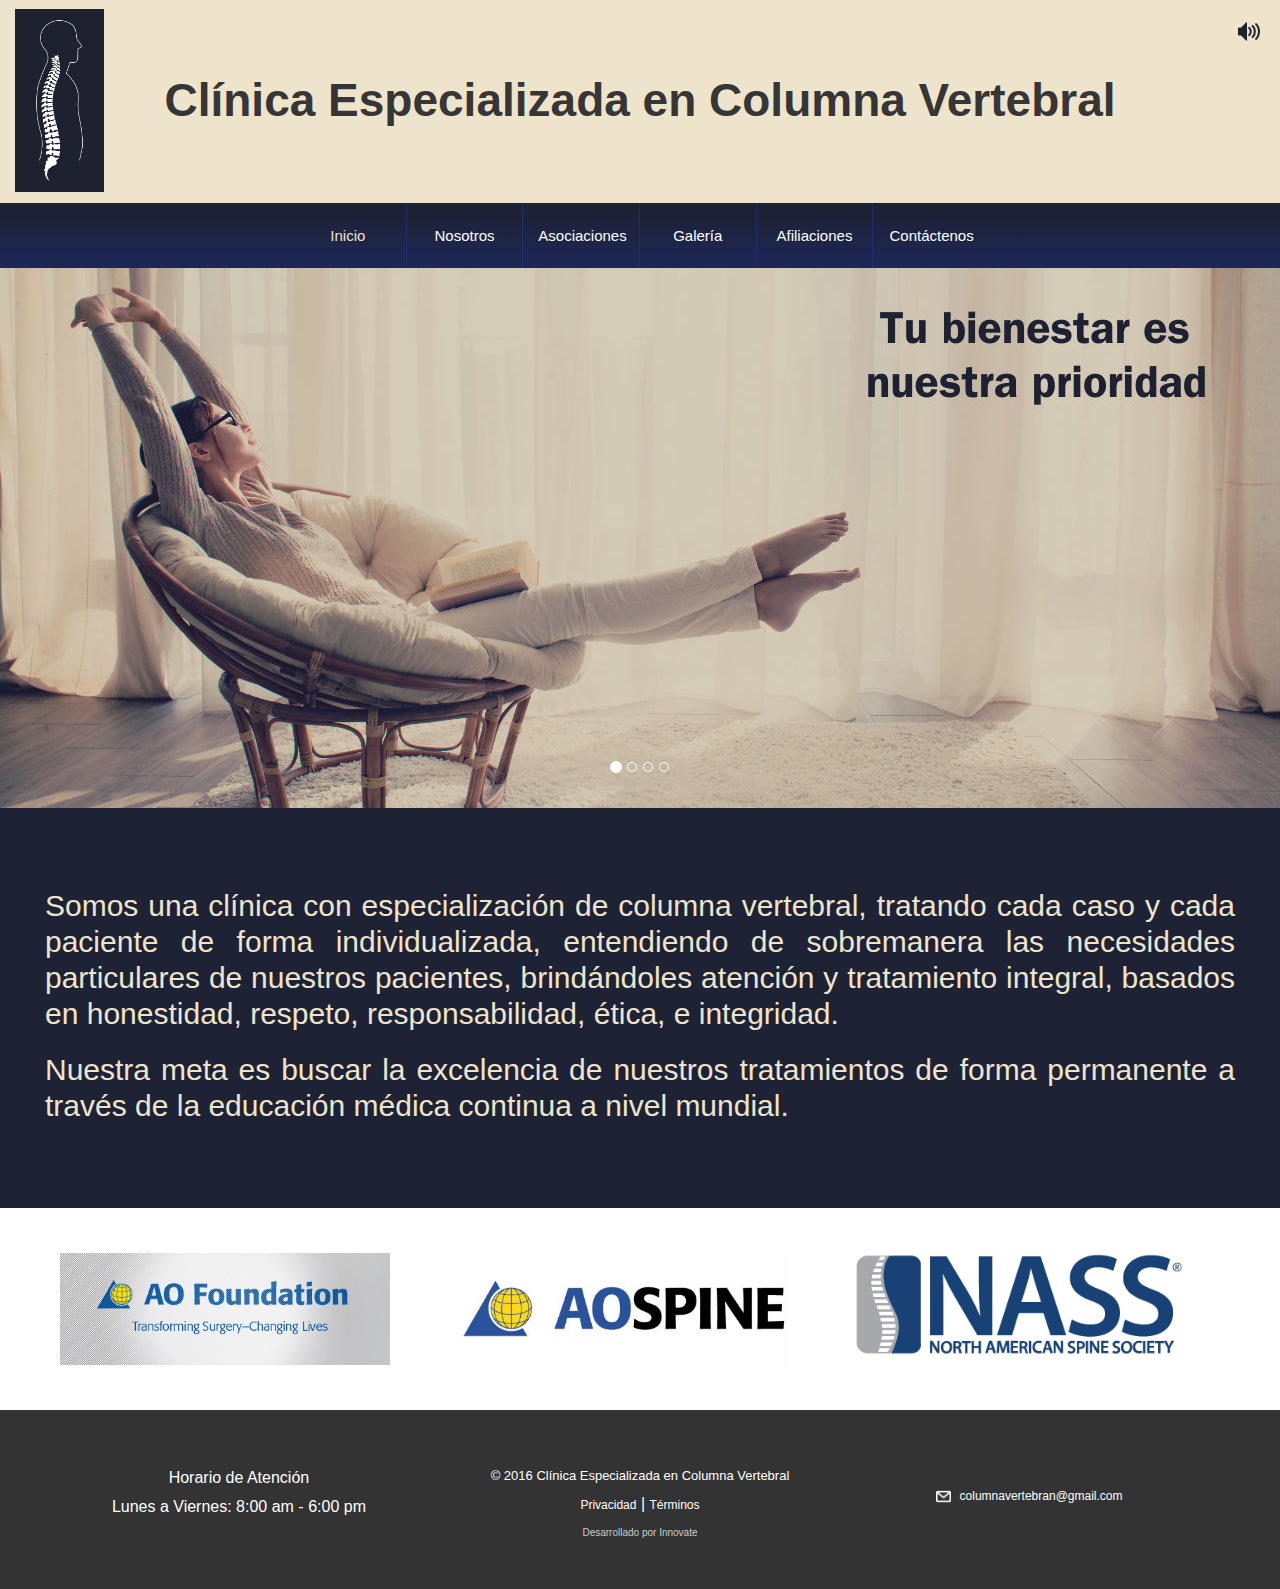
==== commit c14f2224: "new styles on page" ====
--- a/index.html
+++ b/index.html
@@ -3,11 +3,24 @@
 <head>
     <meta charset="utf-8">
     <meta name="viewport" content="width=device-width, initial-scale=1.0, user-scalable=no">
-<title>Cl&iacute;nica de Columna Vetebral</title>
+    <meta name="description" content="Somos una clínica con especialización de columna vertebral, tratando cada caso y cada paciente de forma individualizada, entendiendo de sobremanera las necesidades particulares de nuestros pacientes, brindándoles atención y tratamiento integral, basados en honestidad, respeto, responsabilidad, ética, e integridad.">
+    <meta name="keywords" content="Clínica de columna vertebral, clinica, columna, vertebral, dolor de espalda, dolor de cuello, columna vertebral, hospital, zona 10, doctor, especialista en columna, cirujano, consultorio, clinica de espalda, clinica de la columna vertebral,coluna, cirujano de columna, la clinica de columna, doctor de columna, guate, doctores, Mario Bran, clinica zona 10,">
+
+<title>Cl&iacute;nica de Columna Vertebral - Guatemala zona 10</title>
 	    <link rel="stylesheet" type="text/css" href="css/bootstrap.css">
  <link rel="stylesheet" type="text/css" href="css/all.css">
   <link rel="stylesheet" type="text/css" href="css/figuras.css">
  <link rel="stylesheet" type="text/css" href="css/fonts.css">
+ <script>
+  (function(i,s,o,g,r,a,m){i['GoogleAnalyticsObject']=r;i[r]=i[r]||function(){
+  (i[r].q=i[r].q||[]).push(arguments)},i[r].l=1*new Date();a=s.createElement(o),
+  m=s.getElementsByTagName(o)[0];a.async=1;a.src=g;m.parentNode.insertBefore(a,m)
+  })(window,document,'script','https://www.google-analytics.com/analytics.js','ga');
+
+  ga('create', 'UA-81343707-1', 'auto');
+  ga('send', 'pageview');
+
+</script>
 </head>
 
 <div class="contenedor">
@@ -151,6 +164,7 @@
   <div class="terminos">
   <h2>&copy; 2016 Cl&iacute;nica Especializada en Columna Vertebral</h2>
   <p><a href="privacidad">Privacidad</a> | <a href="terminos">T&eacute;rminos</a></p>
+  <p class="desarrollado">Desarrollado por <a href="http://gpoinnovate.com/" target="black">Innovate</a></p>
   </div>
   </div>
 
--- a/css/all.css
+++ b/css/all.css
@@ -916,4 +916,12 @@
 float: left;
 }
 }
-}
+
+.desarrollado{
+  font-size: 10px !important;
+  color: #ccc;
+}
+.desarrollado a{
+  font-size: 10px !important;
+  color: #ccc !important;
+}
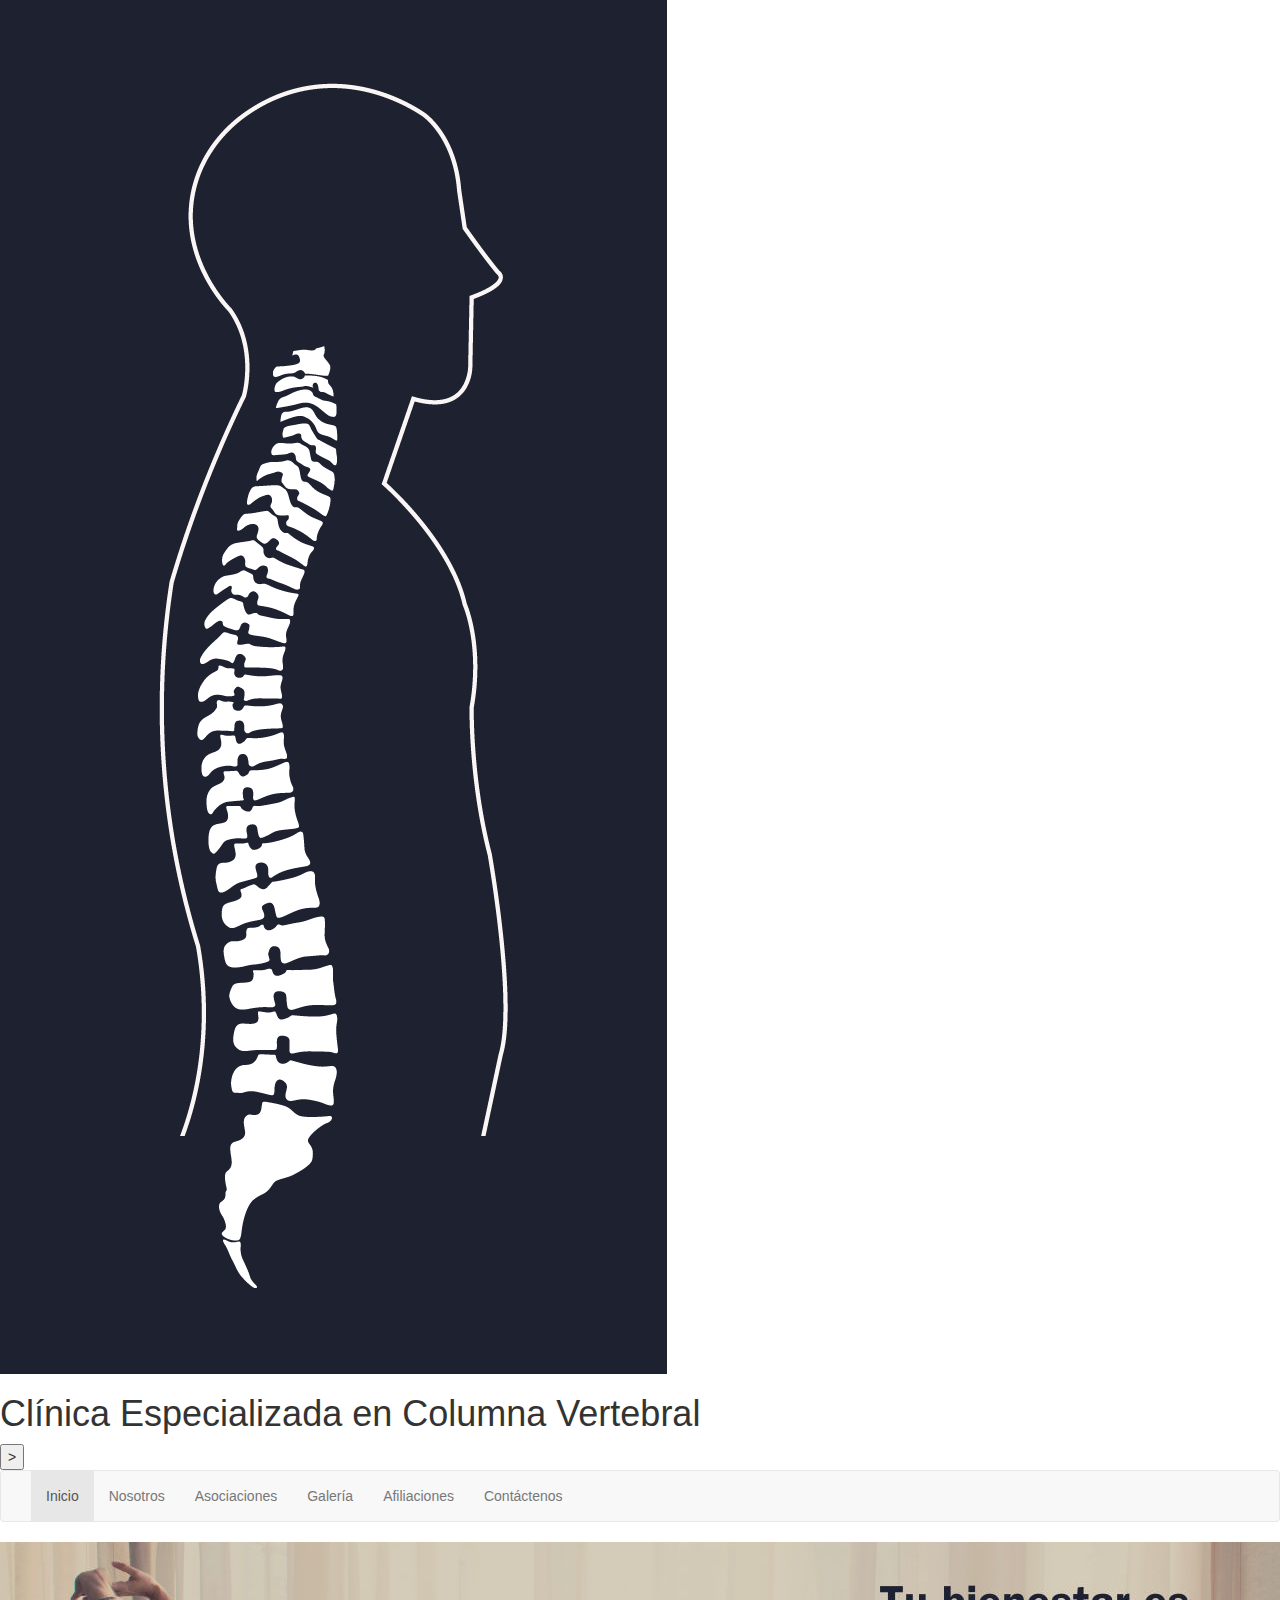
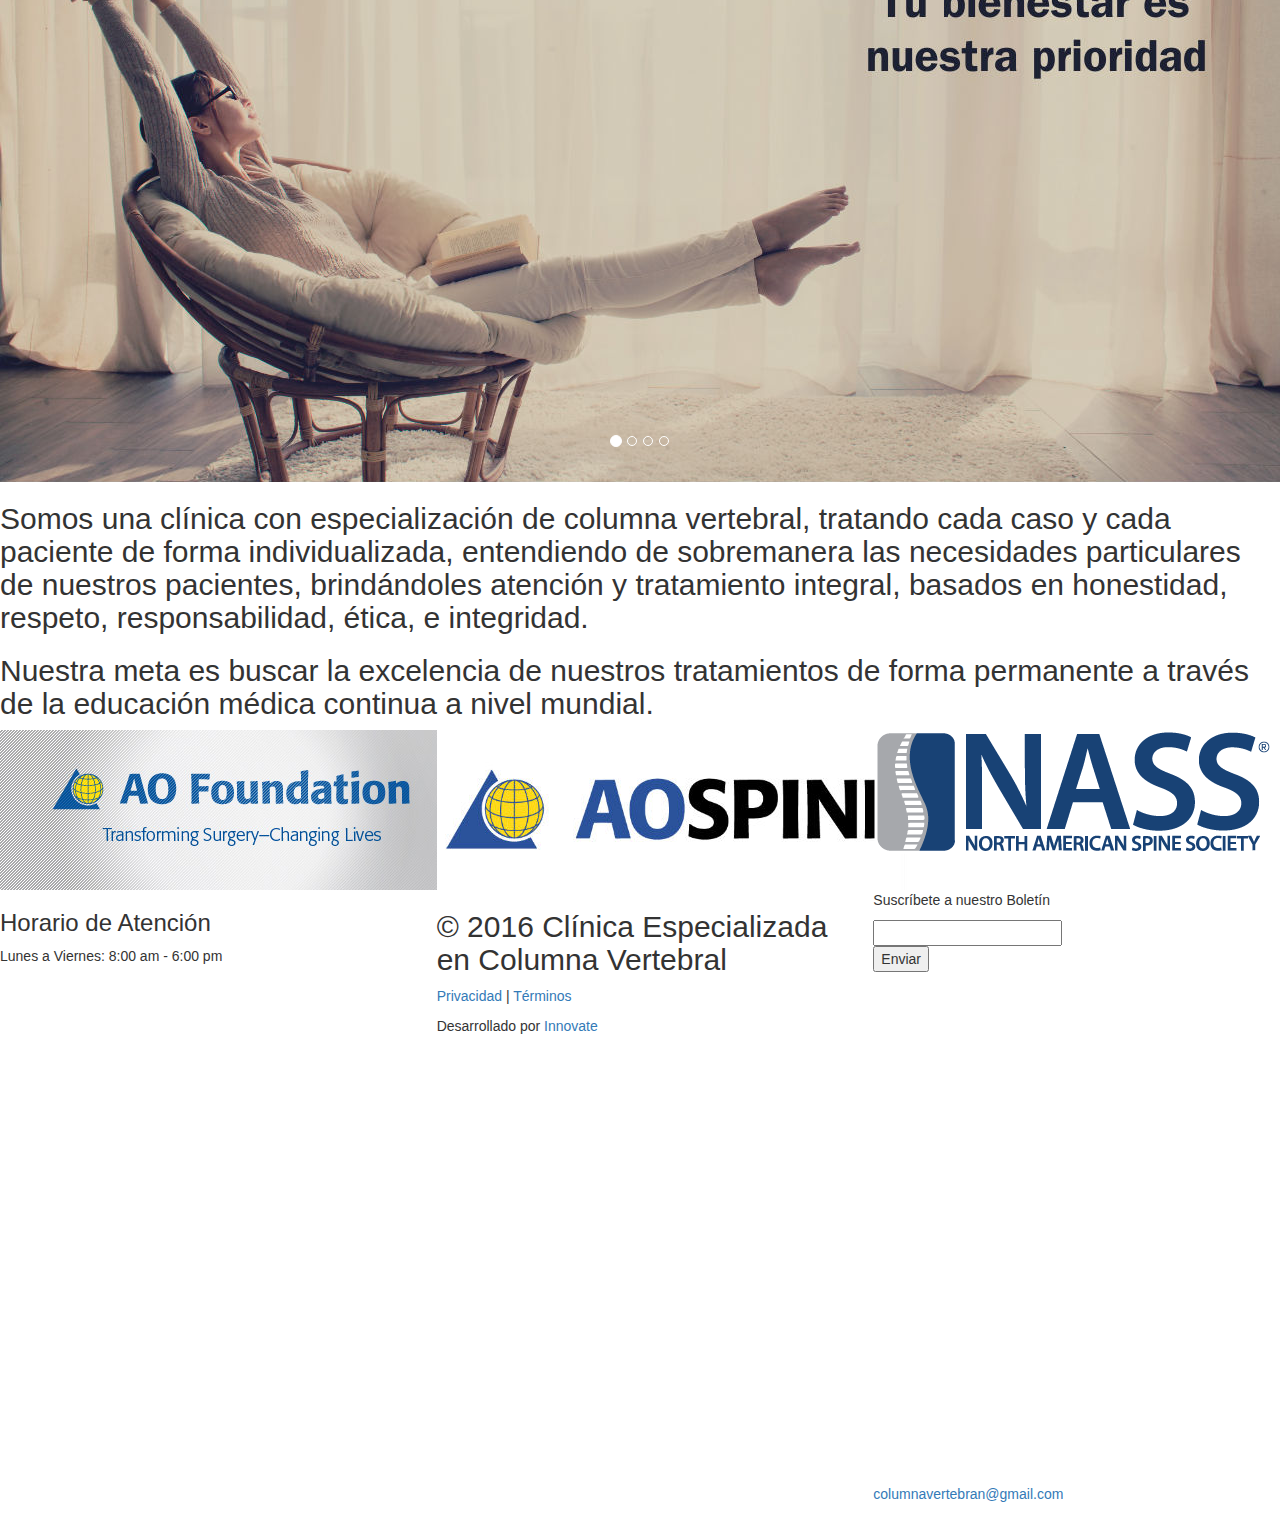
==== commit f8837dc8: "added new html" ====
--- a/index.html
+++ b/index.html
@@ -169,11 +169,33 @@
   </div>
 
   <div class="col-md-4">
-  <div class="correo">
+ 
+
+<div class="newsletter">
+<p>Suscríbete a nuestro Boletín</p>
+<form action="//clinicadecolumna.us14.list-manage.com/subscribe/post?u=12a4efe5fac22e40a33624b82&amp;id=791a0fac0b" method="post" id="mc-embedded-subscribe-form" name="mc-embedded-subscribe-form" class="validate" target="_blank" novalidate>
+            <div>
+        <div>
+          <input type="email" value="" name="EMAIL" class="required email" id="mce-EMAIL">
+        </div>
+          <div id="mce-responses" class="clear">
+            <div class="response" id="mce-error-response" style="display:none"></div>
+            <div class="response" id="mce-success-response" style="display:none"></div>
+          </div>    <!-- real people should not fill this in and expect good things - do not remove this or risk form bot signups-->
+            <div style="position: absolute; left: -5000px;"><input type="text" name="b_b6223c6353bdbb38bd799843b_4dd683fca4" tabindex="-1" value=""></div>
+            <div class="clear"><input type="submit" value="Enviar" name="subscribe" id="mc-embedded-subscribe" class="button"></div>
+            </div>
+        </form>
+        </div>
+ <div class="correo">
   <img src="images/sobre.png"><p><a href="mailto:columnavertebran@gmail.com">columnavertebran@gmail.com</p></a>
   </div>
-  </div>
-  </div>
+        
+</div>
+  </div>
+  </div>
+
+
 </footer>
 <audio id="audio1" autoplay loop>
 //  Replace these with your own files.
